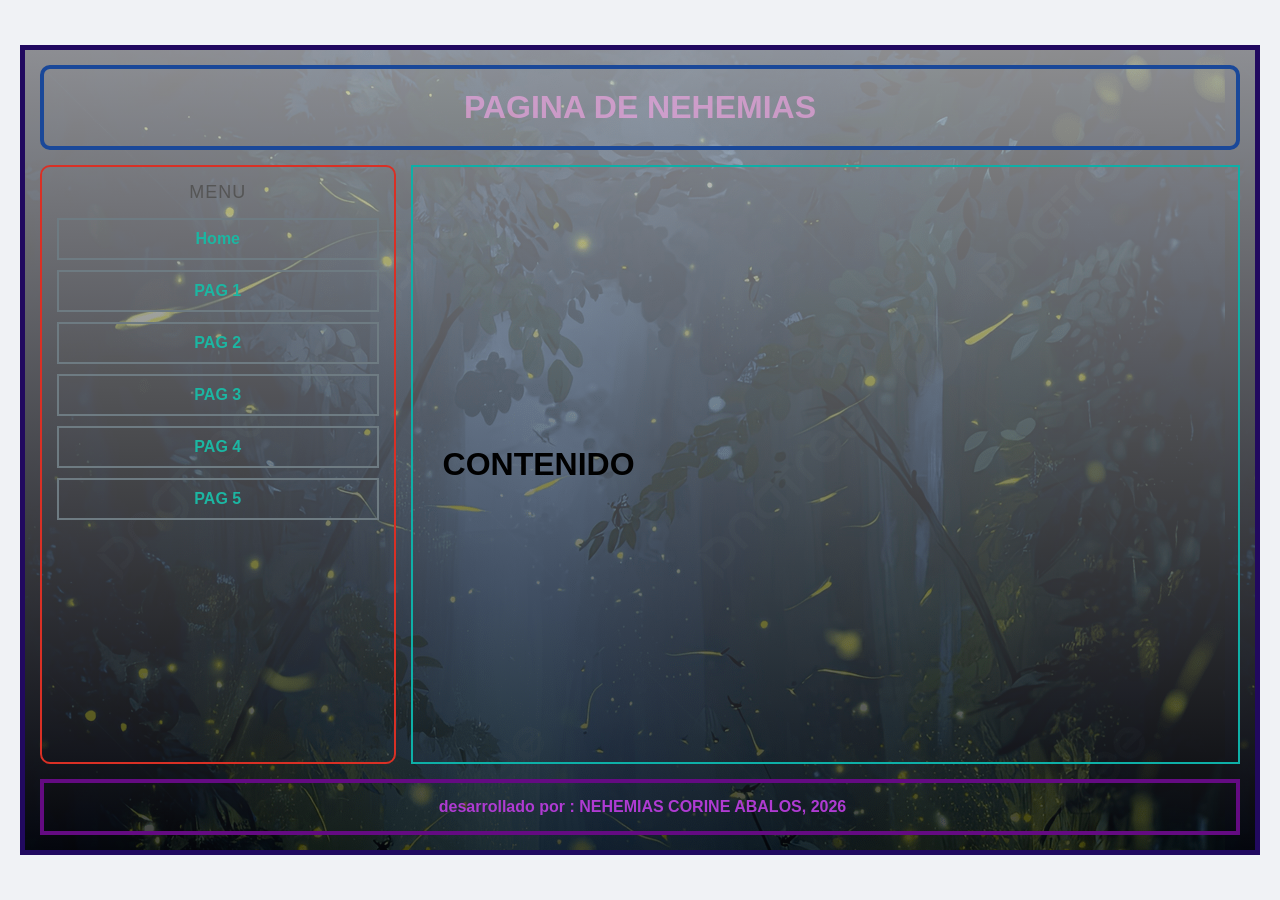
==== pag/pag5.html @ b79f647b "Add files via upload" ====
<!DOCTYPE html>
<html lang="en">
<head>
    <meta charset="UTF-8">
    <meta name="viewport" content="width=device-width, initial-scale=1.0">
    <title>PAG 5</title>
    <link rel="stylesheet" href="../css/estilo.css">
</head>
<body>
    <div class="contenedor-principal">
        <header class="encabezado">
            <h1>PAGINA DE NEHEMIAS</h1>
        </header>
        <div class="seccion-media">
            <aside class="menu">
                <h2>MENU</h2>
                <nav>
                    <ul>
                        <li><a href="../index.html">Home</a></li>
                        <li><a href="../pag/pag1.html">PAG 1 </a></li>
                        <li><a href="../pag/pag2.html">PAG 2</a></li>
                        <li><a href="../pag/pag3.html">PAG 3</a></li>
                        <li><a href="../pag/pag4.html">PAG 4</a></li>
                        <li><a href="#">PAG 5</a></li>
                    </ul>
                </nav>
            </aside>
            <main class="contenido">
                <h1>CONTENIDO</h1>
            </main>
        </div>
        <footer class="pie-pagina">
            <p>desarrollado por : NEHEMIAS CORINE ABALOS, 2026</p>
        </footer>
    </div>
</body>
</html>
---- css/estilo.css ----
* {
    margin: 0;
    padding: 0;
    box-sizing: border-box;
}

body {
    
    font-family: Arial, sans-serif;
    background-color: #520b0b;
    padding: 20px;
    color: #173428;
}
.contenedor-principal {
    background: linear-gradient(rgba(187, 188, 190, 0.75), rgba(5, 7, 12, 0.75)), url(../imag/43361.jpg);
    
    width: 100%;
    margin: auto; /* Centra la página en la pantalla */
    background-color: #a7ecff;
    border: 5px solid #21095f; /* Borde rojo simulando el bolígrafo */
    padding: 15px;
    display: flex;
    flex-direction:column;
    min-height: 90vh; /* Para que la página tenga buena altura */
    gap: 15px; /* Espacio entre el encabezado, el medio y el pie */
}

/* Encabezado (Título) */
.encabezado {
    border: 4px solid  #1a4899;
    text-align: center;
    padding: 20px;
    border-radius: 10px;
    color:rgba(255, 167, 236, 0.582)
}
/* Sección Media: Permite poner el Menú y el Contenido lado a lado */
.seccion-media {
    display: flex;
    gap: 15px; /* Espacio entre el menú y el contenido */
    flex: 1;
    color: black;
    border-radius: 10px; /* Hace que esta sección ocupe el espacio sobrante en alto */
}

/* Menú lateral */
.menu {
    border: 2px solid #d93025;
    width: 30%; /* Ocupa una parte de la pantalla */
    padding: 15px;
    display: flex;
    flex-direction: column;
    align-items: center;
    border-radius:10px;
}

.menu h2 {
    margin-bottom: 15px;
    border-radius: 10px;
}

.menu nav {
    width: 100%;
}
.menu ul {
    list-style: none; /* Quita los puntos de la lista */
    width: 100%;
}
.menu li {
    margin-bottom: 10px;
}

/* Diseño de los botones de las páginas */
.menu a {
    display: block;
    padding: 10px;
    text-align: center;
    text-decoration: none;
    color: rgb(28, 182, 162);
    border: 2px solid #6e7b82; /* Borde azul como en el dibujo */
    font-weight: bold;
}
.menu a:hover {
    background-color: #5e7fb8; /* Efecto al pasar el ratón */
}
/* Contenido principal */
.contenido {
    border: 2px solid #0eafa7;
    width: 70%; /* Ocupa el resto de la pantalla junto al menú */
    padding: 30px;
    display: flex;
    flex-direction: column;
    justify-content: center;
    
    
}
.tablas{
    border: 2px solid #5df68e;
    margin: 2px;
    padding: 10px;
th,td{
        border: 1px solid #22eaea;
        padding: 5px;
    }
}

.contenido h2 {
    margin-bottom: 20px;
    font-size: 28px;
    color: #555;
}

/* Pie de página */
.pie-pagina {
    border: 4px solid #640b82;
    padding: 15px;
    text-align: left; 
    padding-left: 20px;
    font-weight: bold;
    text-align: center;
    color:#af3bd2
}
.grid-container {
    display: grid;
    grid-template-columns: 1fr 1fr;
    grid-template-rows: 1fr 1fr;
    height: 100vh;
    gap: 10px;
}                                                                                                                            
.item { border: 2px solid black; display: flex; align-items: center; justify-content: center; }

/* 1. Bandera Bolivia */
.bandera-bolivia { width: 100px; height: 60px; display: flex; flex-direction: column; }
.rojo { background: red; height: 33%; }
.amarillo { background: yellow; height: 33%; }
.verde { background: green; height: 33%; }

/* 2. Cajas dentro de cajas */
.caja-externa { width: 100px; height: 100px; background:green; display: flex; align-items: center; justify-content: center; }
.caja-media { width: 70px; height: 70px; background:yellow; display: flex; align-items: center; justify-content: center; }
.caja-interna { width: 40px; height: 40px; background: red; }
/* 3. Bandera vertical */
.bandera-vertical { width: 60px; height: 100px; display: flex; }
.rojo-v { background: red; width: 50%; }
.amarillo-v { background: yellow; width: 50%; }
.verde-v { background: green; width: 50%; }
/* 4. Círculos dentro de círculos */
.circulo-externo { width: 100px; height: 100px; background: green; border-radius: 50%; position: absolute; display: flex; align-items: center; justify-content: center; }
.circulo-media { width: 70px; height: 70px; background: yellow; border-radius: 50%; position: absolute;  }
.circulo-interno { width: 40px; height: 40px; background: red; border-radius: 50%;  position: absolute; }
body {
    font-family: Arial, sans-serif;
    background-color: #f0f2f5;
    padding: 20px;
    
}

form {
    background-color: white;
    padding: 20px;
    border-radius: 8px;
    max-width: 400px;
    margin: 0 auto;
    border: 6px solid #0056b3; 
    width: 100%;
}
h2 {
    text-align: center;
    margin-top: 0;
    color:#60accf;
}
.campo {
    margin-bottom: 15px;
}
label {
    display: block;
    font-weight: bold;
    margin-bottom: 5px;
}
input[type="text"], 
input[type="email"], 
input[type="date"], 
input[type="color"] {
    width: 100%;
    padding: 8px;
    border: 1px solid #ccc;
    border-radius: 4px;
    box-sizing: border-box;
}
input[type="color"] {
    height: 40px;
    padding: 2px;
}
button {
    background-color: #89b6ff; 
    color: black;
    padding: 10px;
    border: 2px solid #333;
    cursor: pointer;
    width: 100%;
    font-weight: bold;
    font-size: 16px;
}
button:hover {
    background-color: #ccc;
}
#mensajeAviso {
    color: red;
    font-weight: bold;
    text-align: center;
}
body {
    font-family: Arial, sans-serif;
    background-color: #f0f2f5;
    display: flex;
    justify-content: center;
    align-items: center;
    height: 100vh; 
    margin: 0;
}
.contenedor-formulario {
    background-color: white;
    padding: 20px 30px;
    border: 2px solid #333;
    border-radius: 5px;
    width: 320px;
}

h2 {
    text-align: center;
    font-weight: normal;
    text-transform: uppercase;
    font-size: 18px;
    letter-spacing: 1px;
    color: #555;
    margin-top: 0;
    margin-bottom: 25px;
}
label {
    font-family: monospace;
    font-size: 16px;
    color: #60accf; 
}
input {
    width: 50%;
    padding: 5px;
    border: 1px solid #999;
}
button {
    background-color: #aa8282;
    border: 1px solid #333;
    padding: 5px 15px;
    cursor: pointer;
    font-family: monospace;
    font-size: 14px;
    margin-top: 10px;
}
button:hover {
    background-color: #bc7e7e;
}
#resultado {
    margin-top: 15px;
    text-align: center;
    font-weight: bold;
    font-family: monospace;
    font-size: 16px;
    min-height: 20px; 
}
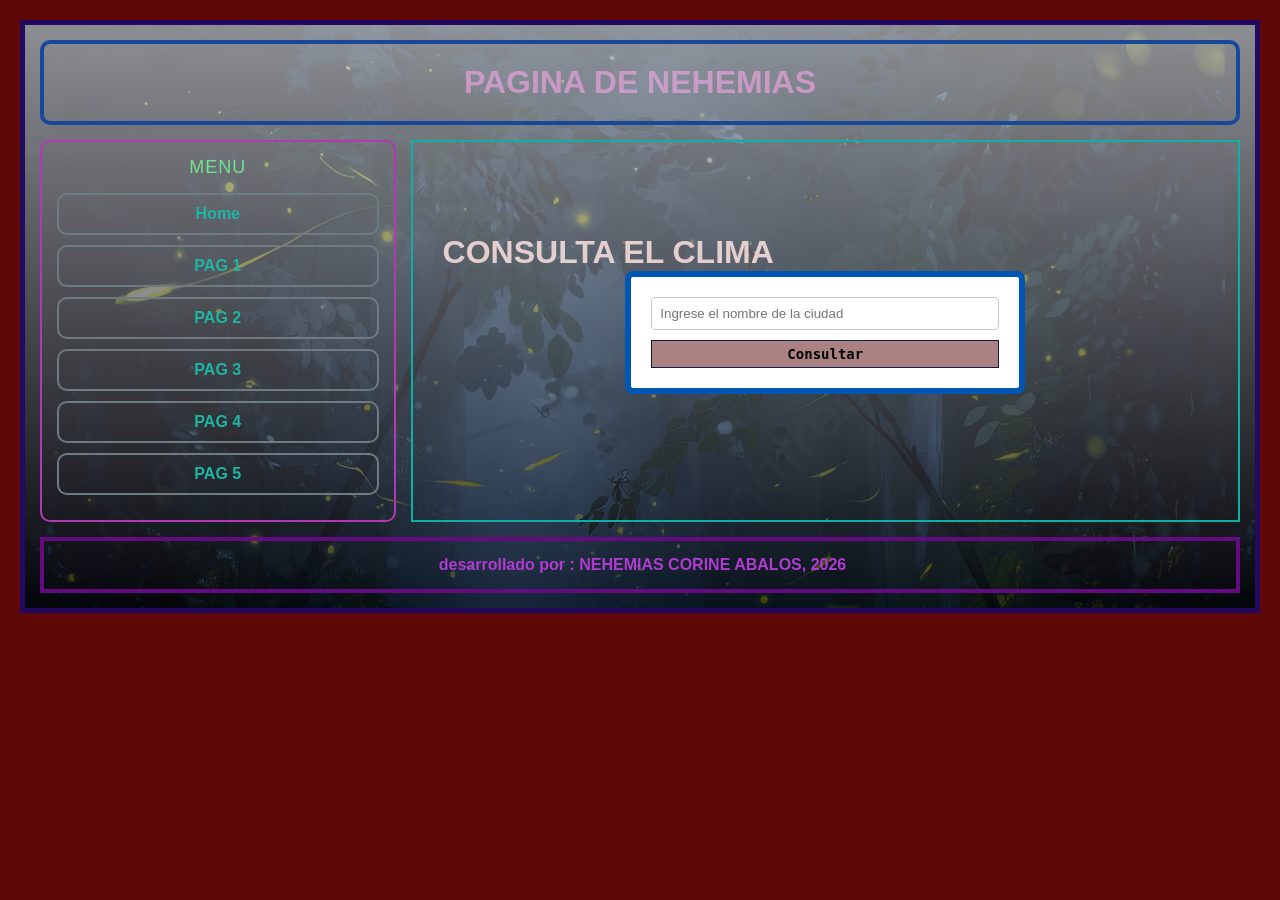
==== commit e52c83b2: "Add files via upload" ====
--- a/pag/pag5.html
+++ b/pag/pag5.html
@@ -26,7 +26,13 @@
                 </nav>
             </aside>
             <main class="contenido">
-                <h1>CONTENIDO</h1>
+                <h1>CONSULTA EL CLIMA</h1>
+                <form>
+                    <input type="text" id="ciudad" placeholder="Ingrese el nombre de la ciudad">
+                    <button type="button" onclick="obtenerClima()">Consultar</button>
+                </form>
+                <div id="resultado"></div>
+                <script src="../js/ej1.js"></script>
             </main>
         </div>
         <footer class="pie-pagina">
--- a/css/estilo.css
+++ b/css/estilo.css
@@ -6,15 +6,13 @@
 }
 
 body {
-    
     font-family: Arial, sans-serif;
-    background-color: #520b0b;
+    background-color: #5d0707;
     padding: 20px;
-    color: #173428;
+    color: #000000;
 }
 .contenedor-principal {
     background: linear-gradient(rgba(187, 188, 190, 0.75), rgba(5, 7, 12, 0.75)), url(../imag/43361.jpg);
-    
     width: 100%;
     margin: auto; /* Centra la página en la pantalla */
     background-color: #a7ecff;
@@ -22,7 +20,6 @@
     padding: 15px;
     display: flex;
     flex-direction:column;
-    min-height: 90vh; /* Para que la página tenga buena altura */
     gap: 15px; /* Espacio entre el encabezado, el medio y el pie */
 }
 
@@ -37,15 +34,14 @@
 /* Sección Media: Permite poner el Menú y el Contenido lado a lado */
 .seccion-media {
     display: flex;
-    gap: 15px; /* Espacio entre el menú y el contenido */
+    gap: 15px;
     flex: 1;
-    color: black;
-    border-radius: 10px; /* Hace que esta sección ocupe el espacio sobrante en alto */
-}
-
+    color: rgb(229, 206, 206);
+    border-radius: 10px;
+}
 /* Menú lateral */
 .menu {
-    border: 2px solid #d93025;
+    border: 2px solid #b338b3;
     width: 30%; /* Ocupa una parte de la pantalla */
     padding: 15px;
     display: flex;
@@ -53,12 +49,10 @@
     align-items: center;
     border-radius:10px;
 }
-
 .menu h2 {
     margin-bottom: 15px;
-    border-radius: 10px;
-}
-
+    border-radius: 20px;
+}
 .menu nav {
     width: 100%;
 }
@@ -69,7 +63,6 @@
 .menu li {
     margin-bottom: 10px;
 }
-
 /* Diseño de los botones de las páginas */
 .menu a {
     display: block;
@@ -79,6 +72,7 @@
     color: rgb(28, 182, 162);
     border: 2px solid #6e7b82; /* Borde azul como en el dibujo */
     font-weight: bold;
+    border-radius: 10px;
 }
 .menu a:hover {
     background-color: #5e7fb8; /* Efecto al pasar el ratón */
@@ -103,13 +97,11 @@
         padding: 5px;
     }
 }
-
 .contenido h2 {
     margin-bottom: 20px;
     font-size: 28px;
-    color: #555;
-}
-
+    color: #12b7b4;
+}
 /* Pie de página */
 .pie-pagina {
     border: 4px solid #640b82;
@@ -148,12 +140,6 @@
 .circulo-externo { width: 100px; height: 100px; background: green; border-radius: 50%; position: absolute; display: flex; align-items: center; justify-content: center; }
 .circulo-media { width: 70px; height: 70px; background: yellow; border-radius: 50%; position: absolute;  }
 .circulo-interno { width: 40px; height: 40px; background: red; border-radius: 50%;  position: absolute; }
-body {
-    font-family: Arial, sans-serif;
-    background-color: #f0f2f5;
-    padding: 20px;
-    
-}
 
 form {
     background-color: white;
@@ -164,11 +150,7 @@
     border: 6px solid #0056b3; 
     width: 100%;
 }
-h2 {
-    text-align: center;
-    margin-top: 0;
-    color:#60accf;
-}
+
 .campo {
     margin-bottom: 15px;
 }
@@ -209,15 +191,7 @@
     font-weight: bold;
     text-align: center;
 }
-body {
-    font-family: Arial, sans-serif;
-    background-color: #f0f2f5;
-    display: flex;
-    justify-content: center;
-    align-items: center;
-    height: 100vh; 
-    margin: 0;
-}
+
 .contenedor-formulario {
     background-color: white;
     padding: 20px 30px;
@@ -225,14 +199,13 @@
     border-radius: 5px;
     width: 320px;
 }
-
 h2 {
     text-align: center;
     font-weight: normal;
     text-transform: uppercase;
     font-size: 18px;
     letter-spacing: 1px;
-    color: #555;
+    color: #6fe390;
     margin-top: 0;
     margin-bottom: 25px;
 }
@@ -241,14 +214,10 @@
     font-size: 16px;
     color: #60accf; 
 }
-input {
-    width: 50%;
-    padding: 5px;
-    border: 1px solid #999;
-}
+
 button {
     background-color: #aa8282;
-    border: 1px solid #333;
+    border: 1px solid #0d1944;
     padding: 5px 15px;
     cursor: pointer;
     font-family: monospace;
@@ -256,7 +225,7 @@
     margin-top: 10px;
 }
 button:hover {
-    background-color: #bc7e7e;
+    background-color: #1d0404;
 }
 #resultado {
     margin-top: 15px;
